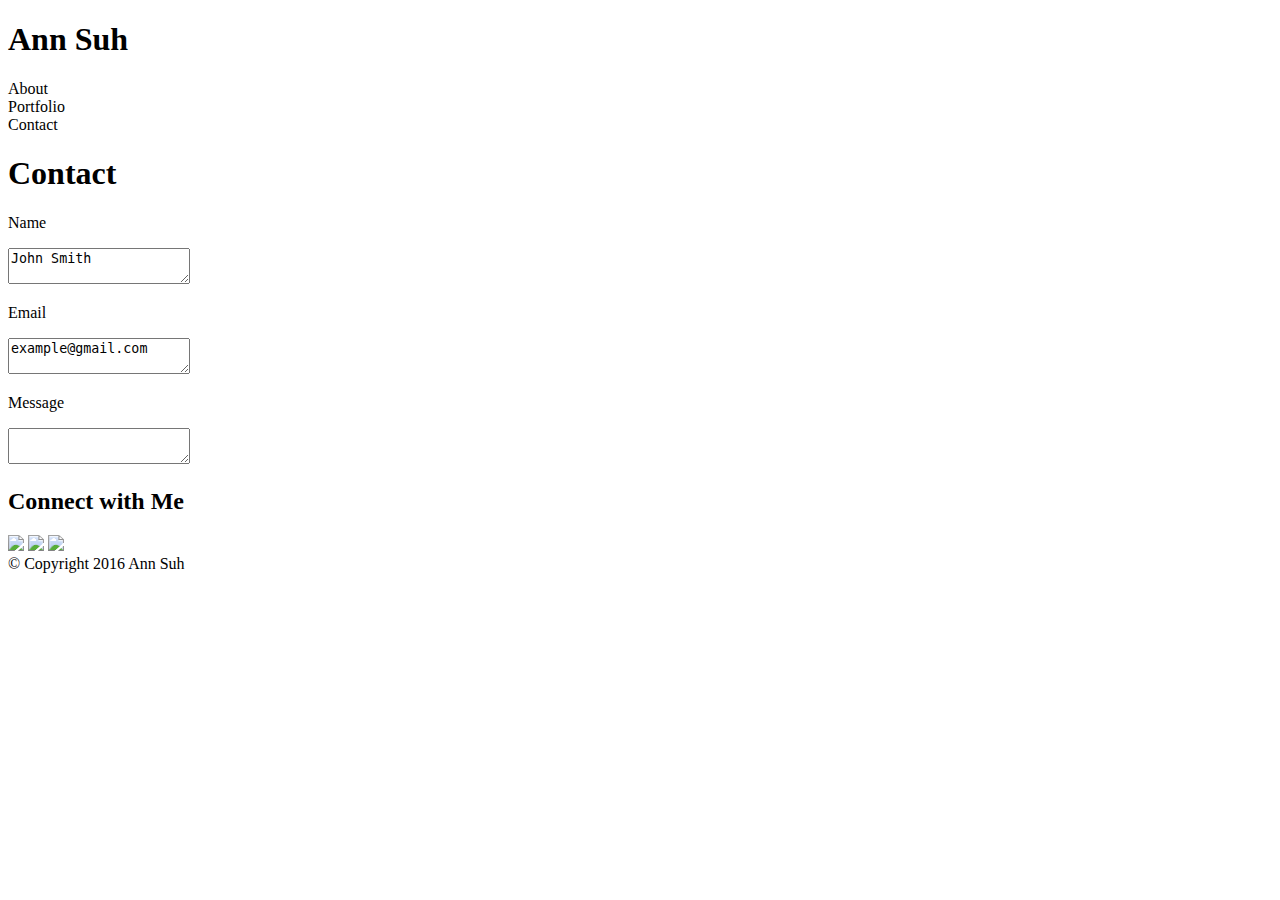
==== contact.html @ 6741c7d2 "html update" ====
<!DOCTYPE html>
<html>
<head>
	<title></title>
</head>
<body>
	<header>
		<h1>Ann Suh</h1>
		<section>About</section>
		<section>Portfolio</section>
		<section>Contact</section>
	</header>
	<div>
		<h1>Contact</h1>
		<p>Name</p>
		<textarea>John Smith</textarea>
		<p>Email</p>
		<textarea>example@gmail.com</textarea>
		<p>Message</p>
		<textarea></textarea>
	</div>
	<section>
		<h2>Connect with Me</h2>	
		<img src="http://www.freelargeimages.com/wp-content/uploads/2014/11/Facebook_logo-7.png">
		<img src="http://www.iconarchive.com/download/i58880/dakirby309/windows-8-metro/Web-Twitter-alt-3-Metro.ico">
		<img src="http://blog.legalsolutions.thomsonreuters.com/wp-content/uploads//2012/08/linkedin-logo-square-300x300.png">
	</section>
	<footer>&copy Copyright 2016 Ann Suh</footer>
</body>
</html>
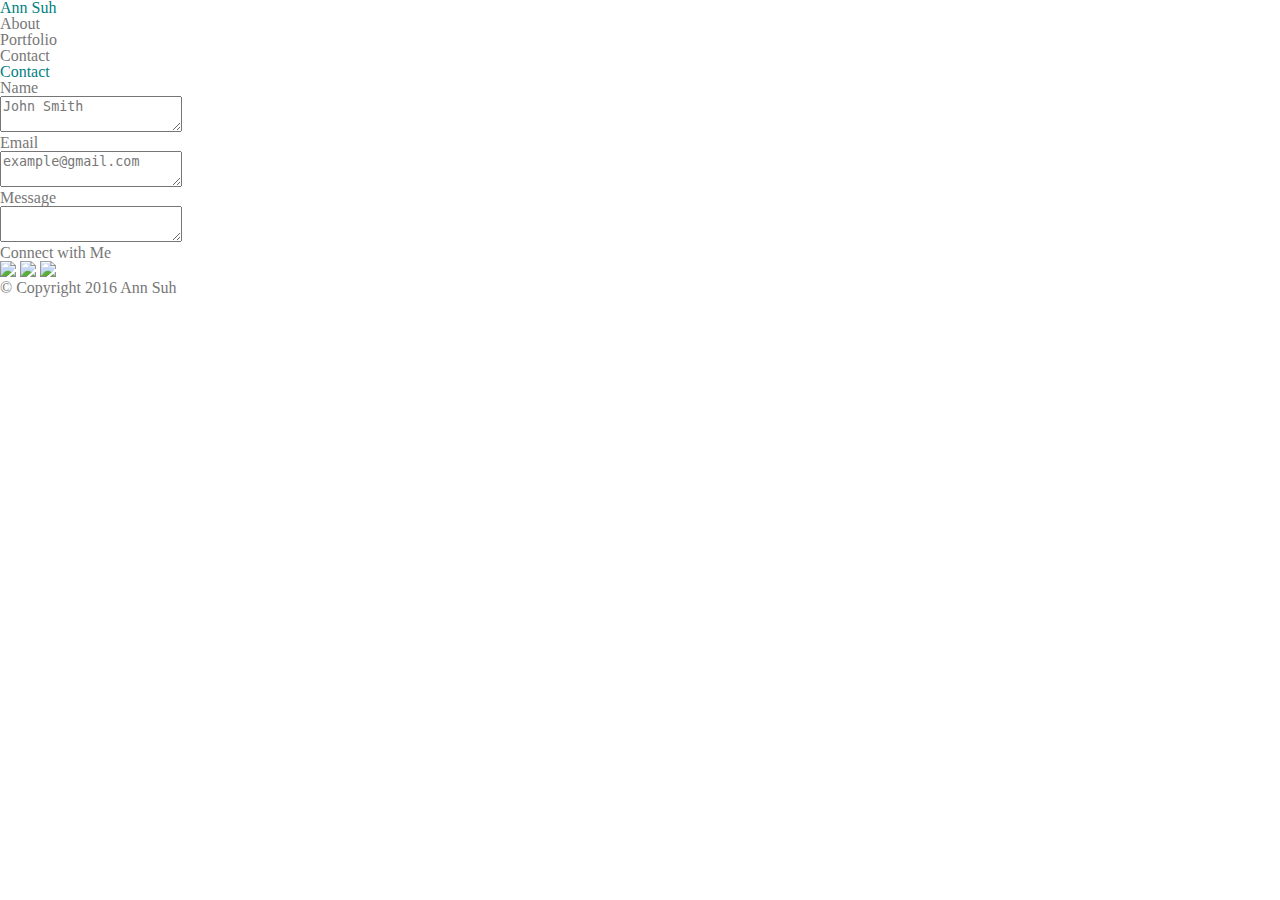
==== commit 87bfbeac: "added photos and css" ====
--- a/contact.html
+++ b/contact.html
@@ -1,11 +1,15 @@
 <!DOCTYPE html>
 <html>
 <head>
-	<title></title>
+	<title>Biography</title>
+
+		<link rel="stylesheet" type="text/css" href="assets/css/reset.css">
+ 		<link rel="stylesheet" type="text/css" href="assets/css/style.css">
+
 </head>
 <body>
 	<header>
-		<h1>Ann Suh</h1>
+		<h1 class="Name">Ann Suh</h1>
 		<section>About</section>
 		<section>Portfolio</section>
 		<section>Contact</section>
@@ -21,9 +25,9 @@
 	</div>
 	<section>
 		<h2>Connect with Me</h2>	
-		<img src="http://www.freelargeimages.com/wp-content/uploads/2014/11/Facebook_logo-7.png">
-		<img src="http://www.iconarchive.com/download/i58880/dakirby309/windows-8-metro/Web-Twitter-alt-3-Metro.ico">
-		<img src="http://blog.legalsolutions.thomsonreuters.com/wp-content/uploads//2012/08/linkedin-logo-square-300x300.png">
+		<img src="C:\Users\asuh9\Desktop\RCB\Homework\Portfolio\assets\images\1454916791_github.png">
+		<img src="C:\Users\asuh9\Desktop\RCB\Homework\Portfolio\assets\images\1454916844_linkedin.png">
+		<img src="C:\Users\asuh9\Desktop\RCB\Homework\Portfolio\assets\images\1454916890_stackoverflow.png">
 	</section>
 	<footer>&copy Copyright 2016 Ann Suh</footer>
 </body>
--- a/assets/css/style.css
+++ b/assets/css/style.css
@@ -0,0 +1,29 @@
+* {
+  box-sizing: border-box;
+  color: #777777
+}
+
+h1 {
+	color: teal
+}
+
+#Logo {
+	background-color: teal;
+	color: white
+
+div {
+	width: 320px;
+	padding: 10px;
+	border: 5px #777777;
+	margin: 0;
+	float: left;
+}
+
+#Bio {
+	border:solid;
+	border-color: #777777
+}
+
+footer {
+	background-color: #666666
+}